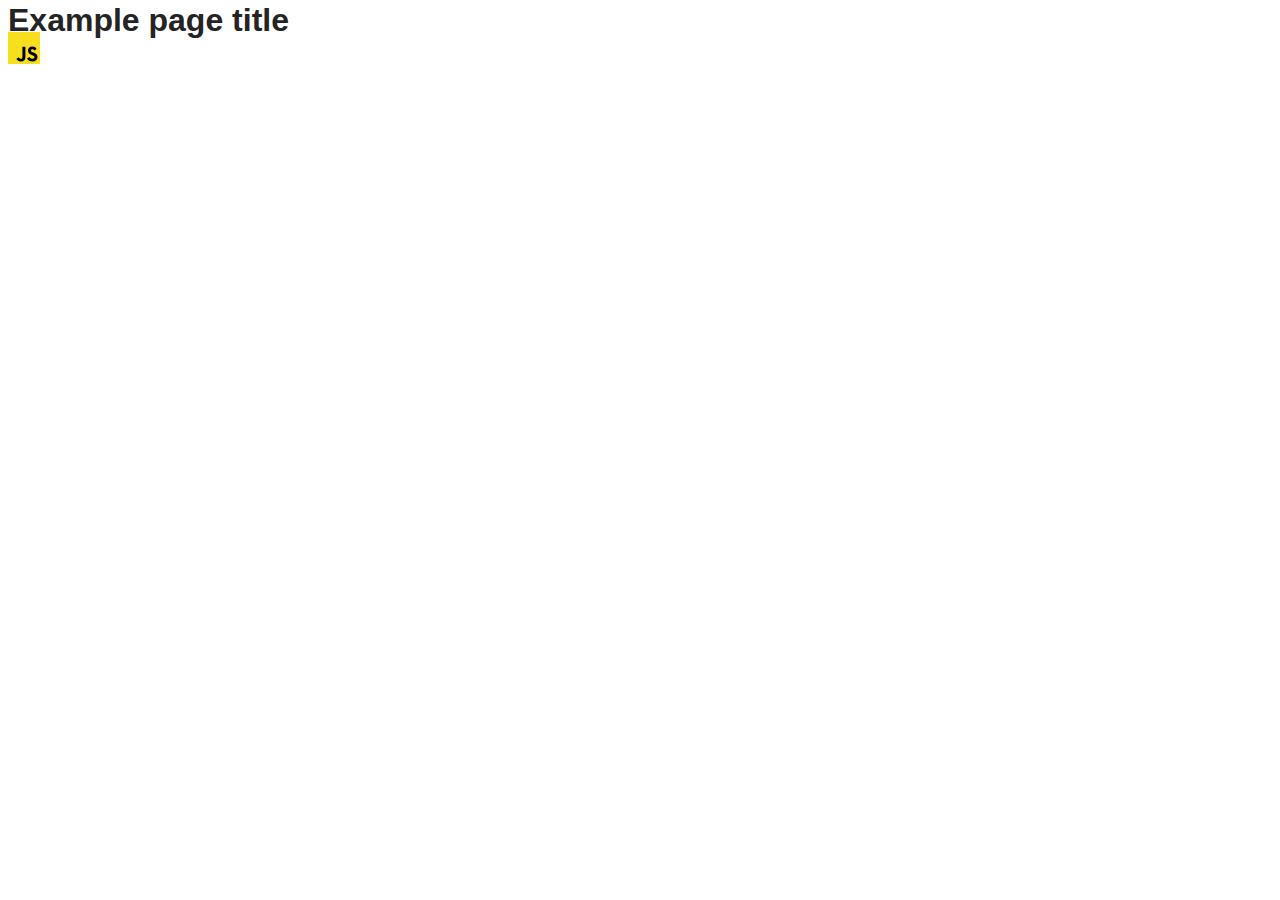
==== src/index.html @ 8354de10 "Initial commit" ====
<!DOCTYPE html>
<html lang="en">
  <head>
    <meta charset="UTF-8" />
    <link rel="icon" type="image/svg+xml" href="/favicon.svg" />
    <meta name="viewport" content="width=device-width, initial-scale=1.0" />
    <title>Vanilla App Template</title>
    <link rel="stylesheet" href="./css/styles.css" />
  </head>
  <body>
    <load ="partials/header.html" />

    <section>
      <h1>Example page title</h1>
      <!-- Path to images as from index.html file -->
      <img src="./img/javascript.svg" alt="" />
    </section>

    <!-- Loads the specified .html file -->
    <load ="partials/vite-promo.html" />

    <script type="module" src="./main.js"></script>
  </body>
</html>
---- src/css/styles.css ----
/**
  |============================
  | include css partials with
  | default @import url()
  |============================
*/
@import url('./reset.css');
@import url('./vite-promo.css');
@import url('./header.css');

:root {
  font-family: Inter, Avenir, Helvetica, Arial, sans-serif;
  font-size: 16px;
  line-height: 24px;
  font-weight: 400;

  color: #242424;
  background-color: rgba(255, 255, 255, 0.87);

  font-synthesis: none;
  text-rendering: optimizeLegibility;
  -webkit-font-smoothing: antialiased;
  -moz-osx-font-smoothing: grayscale;
  -webkit-text-size-adjust: 100%;
}
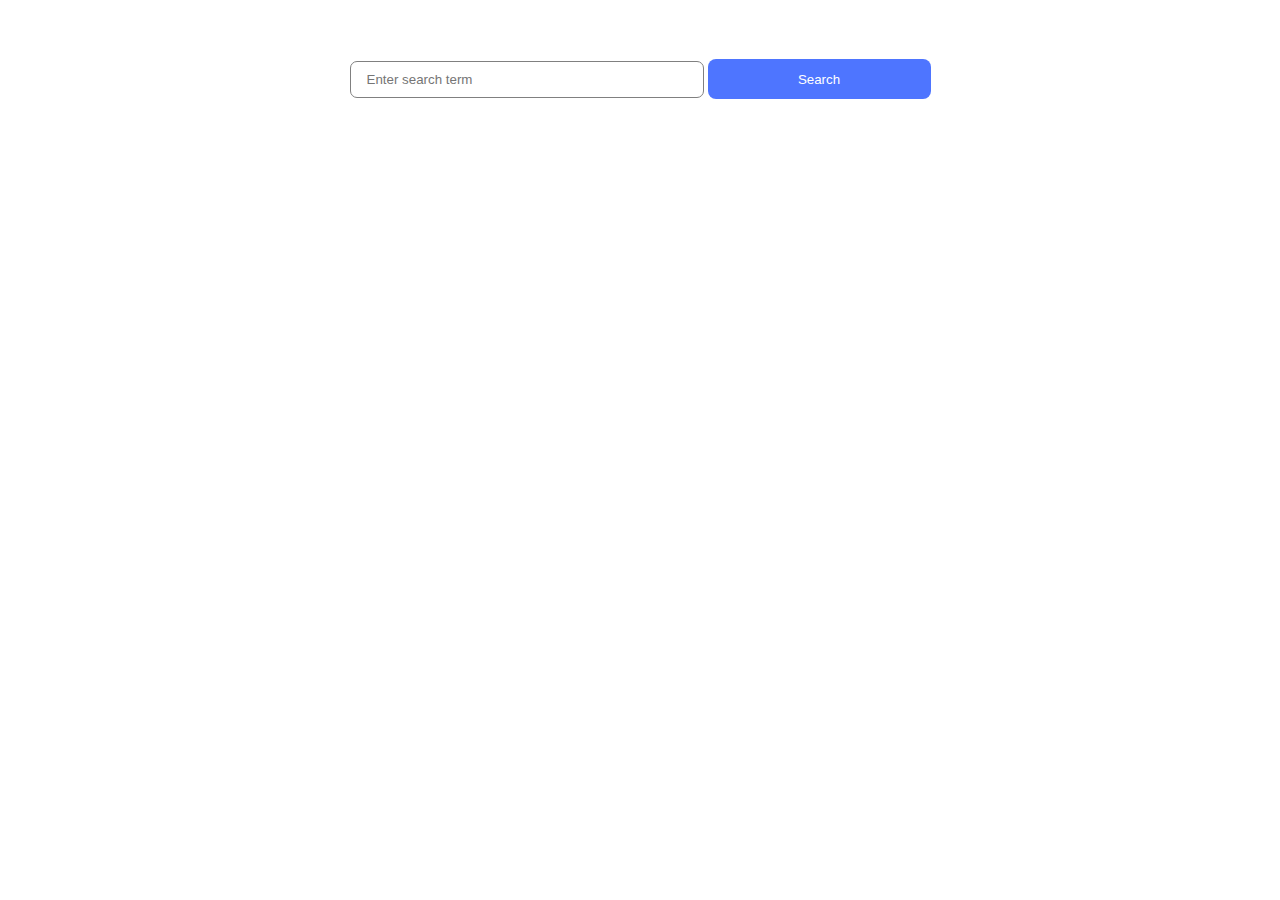
==== commit dbabb685: "hw1" ====
--- a/src/index.html
+++ b/src/index.html
@@ -4,20 +4,23 @@
     <meta charset="UTF-8" />
     <link rel="icon" type="image/svg+xml" href="/favicon.svg" />
     <meta name="viewport" content="width=device-width, initial-scale=1.0" />
-    <title>Vanilla App Template</title>
+    <title>goit-js-hw-11</title>
     <link rel="stylesheet" href="./css/styles.css" />
   </head>
   <body>
-    <load ="partials/header.html" />
-
-    <section>
-      <h1>Example page title</h1>
-      <!-- Path to images as from index.html file -->
-      <img src="./img/javascript.svg" alt="" />
-    </section>
-
-    <!-- Loads the specified .html file -->
-    <load ="partials/vite-promo.html" />
+    <form class="js-search search">
+      <input
+        class="input-search"
+        name="search"
+        type="text"
+        placeholder="Enter search term"
+      />
+      <button type="submit">Search</button>
+    </form>
+    <div class="container">
+      <div class="loader is-hidden"></div>
+      <ul class="gallery"></ul>
+    </div>
 
     <script type="module" src="./main.js"></script>
   </body>
--- a/src/css/styles.css
+++ b/src/css/styles.css
@@ -1,12 +1,4 @@
-/**
-  |============================
-  | include css partials with
-  | default @import url()
-  |============================
-*/
 @import url('./reset.css');
-@import url('./vite-promo.css');
-@import url('./header.css');
 
 :root {
   font-family: Inter, Avenir, Helvetica, Arial, sans-serif;
@@ -22,4 +14,168 @@
   -webkit-font-smoothing: antialiased;
   -moz-osx-font-smoothing: grayscale;
   -webkit-text-size-adjust: 100%;
+
+  --primery-white-color: #fff;
+  --primery-black-color: #000;
+  --accent-color: #4e75ff;
+  --border-color: #808080;
 }
+
+body {
+  font-family: Montserrat;
+}
+
+button {
+  background-color: var(--accent-color);
+  color: var(--primery-white-color);
+  padding: 8px 16px;
+  border-radius: 8px;
+  border: none;
+  transition: background-color 500ms cubic-bezier(0.4, 0, 0.2, 1);
+  width: 95px;
+  height: 40px;
+  margin-top: 16px;
+  width: 223px;
+  height: 40px;
+  margin-top: 16px;
+}
+
+button:hover {
+  background-color: rgba(108, 140, 255, 1);
+}
+
+.search {
+  text-align: center;
+  padding: 35px 0;
+}
+
+input {
+  width: 320px;
+  border-radius: 7px;
+  border: 1px solid var(--border-color);
+  outline: transparent;
+  padding: 10px 16px;
+}
+
+input:focus {
+  border-color: var(--accent-color);
+}
+
+.container {
+  padding: 0 15px;
+  margin: 0 auto;
+}
+
+.gallery {
+  display: flex;
+  flex-wrap: wrap;
+  row-gap: 20px;
+  justify-content: center;
+  padding: 20px 0;
+}
+
+.gallery-item {
+  margin-left: 20px;
+  transition: transform 0.3s;
+}
+
+.gallery-item:hover,
+.gallery-item:focus {
+  box-shadow: 0px 1px 6px rgba(46, 47, 66, 0.08),
+    0px 1px 1px rgba(46, 47, 66, 0.16), 0px 2px 1px rgba(46, 47, 66, 0.08);
+  transform: scale(1.05);
+}
+
+.gallery-link {
+  min-width: 360px;
+  flex-basis: calc((100% - 80px) / 4);
+}
+
+.gallery-link:hover {
+  cursor: zoom-in;
+}
+
+.gallery-image {
+  display: block;
+  height: 30vh;
+  object-fit: cover;
+  border-top-left-radius: 10px;
+  border-top-right-radius: 10px;
+  width: 360px;
+}
+
+.item-info-block {
+  display: flex;
+  gap: 10px;
+  align-items: center;
+  justify-content: center;
+  border: 1px solid var(--accent-color);
+  border-top: none;
+  border-bottom-left-radius: 10px;
+  border-bottom-right-radius: 10px;
+  width: 360px;
+  padding: 10px 0;
+}
+
+.gallery-item:hover .item-info-block {
+  border-color: var(--border-color);
+  box-shadow: 0px 1px 6px rgba(46, 47, 66, 0.08),
+    0px 1px 1px rgba(46, 47, 66, 0.16), 0px 2px 1px rgba(46, 47, 66, 0.08);
+}
+
+.block {
+  text-align: center;
+  font-family: Montserrat;
+  color: #212127;
+  font-size: 15px;
+  line-height: 1.5;
+  letter-spacing: 0.04em;
+}
+
+.title {
+  font-weight: 700;
+}
+
+.loader.is-hidden {
+  display: none;
+}
+.loader {
+  width: 60px;
+  height: 60px;
+
+  border-radius: 50%;
+  color: var(--accent-color);
+  animation: fill 1s ease-in infinite alternate;
+
+  position: fixed;
+  top: 50%;
+  left: 50%;
+  transform: translate(-50%, -50%);
+}
+
+.loader::before,
+.loader::after {
+  content: '';
+  position: absolute;
+  height: 100%;
+  width: 100%;
+  border-radius: 50%;
+  left: 80px;
+  top: 0;
+  animation: fill 0.9s ease-in infinite alternate;
+}
+
+.loader::after {
+  left: auto;
+  right: 80px;
+  animation-duration: 1.1s;
+}
+
+@keyframes fill {
+  0% {
+    box-shadow: 0 0 0 2px inset;
+  }
+  100% {
+    box-shadow: 0 0 0 10px inset;
+  }
+}
